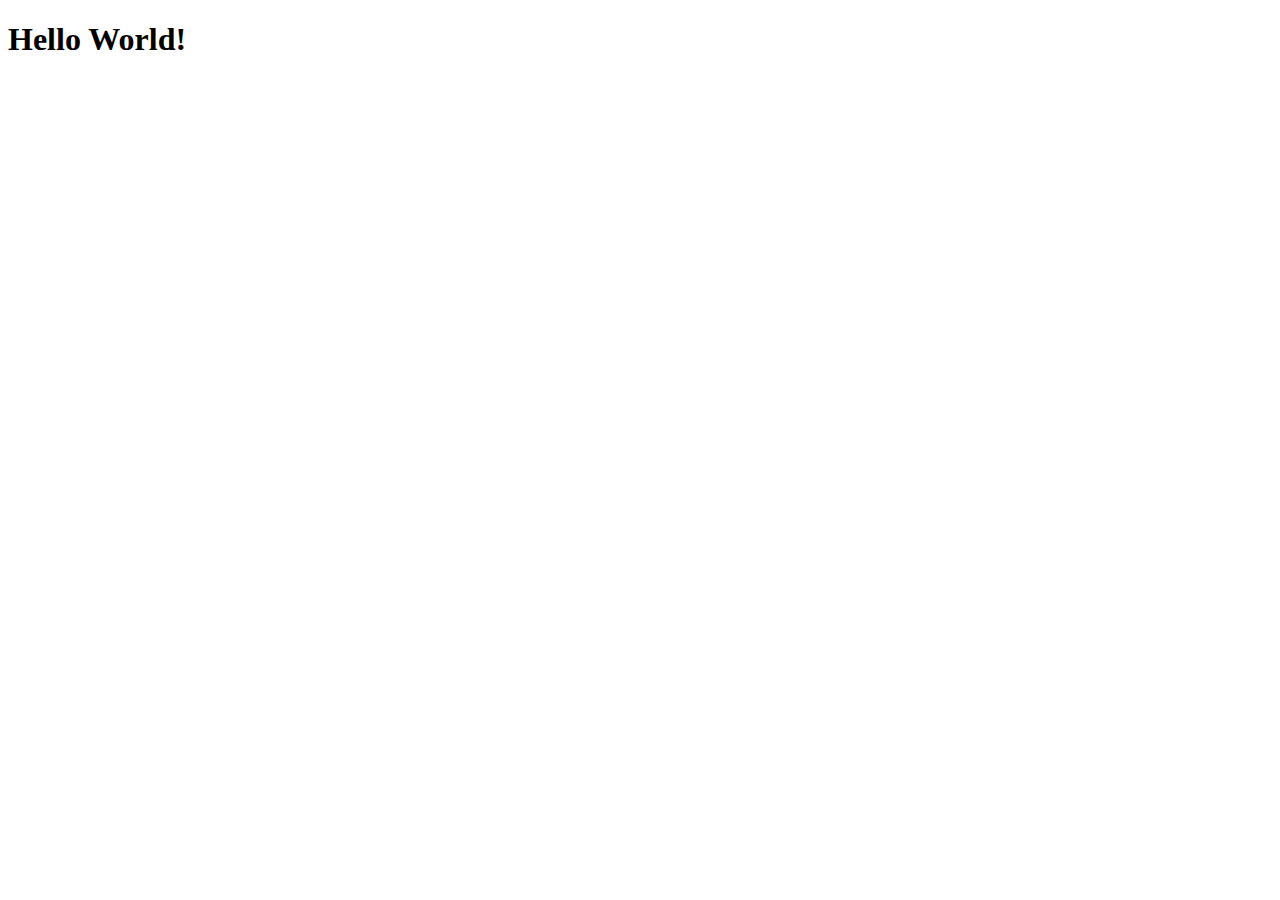
==== src/main/webapp/index.html @ 160c7483 "CRIAÇÃO DO BACKEND usando MVC em 5 camadas e aplicação de testes unitários." ====
<!DOCTYPE html>
<html>
    <head>
        <title>Start Page</title>
        <meta http-equiv="Content-Type" content="text/html; charset=UTF-8">
    </head>
    <body>
        <h1>Hello World!</h1>
    </body>
</html>
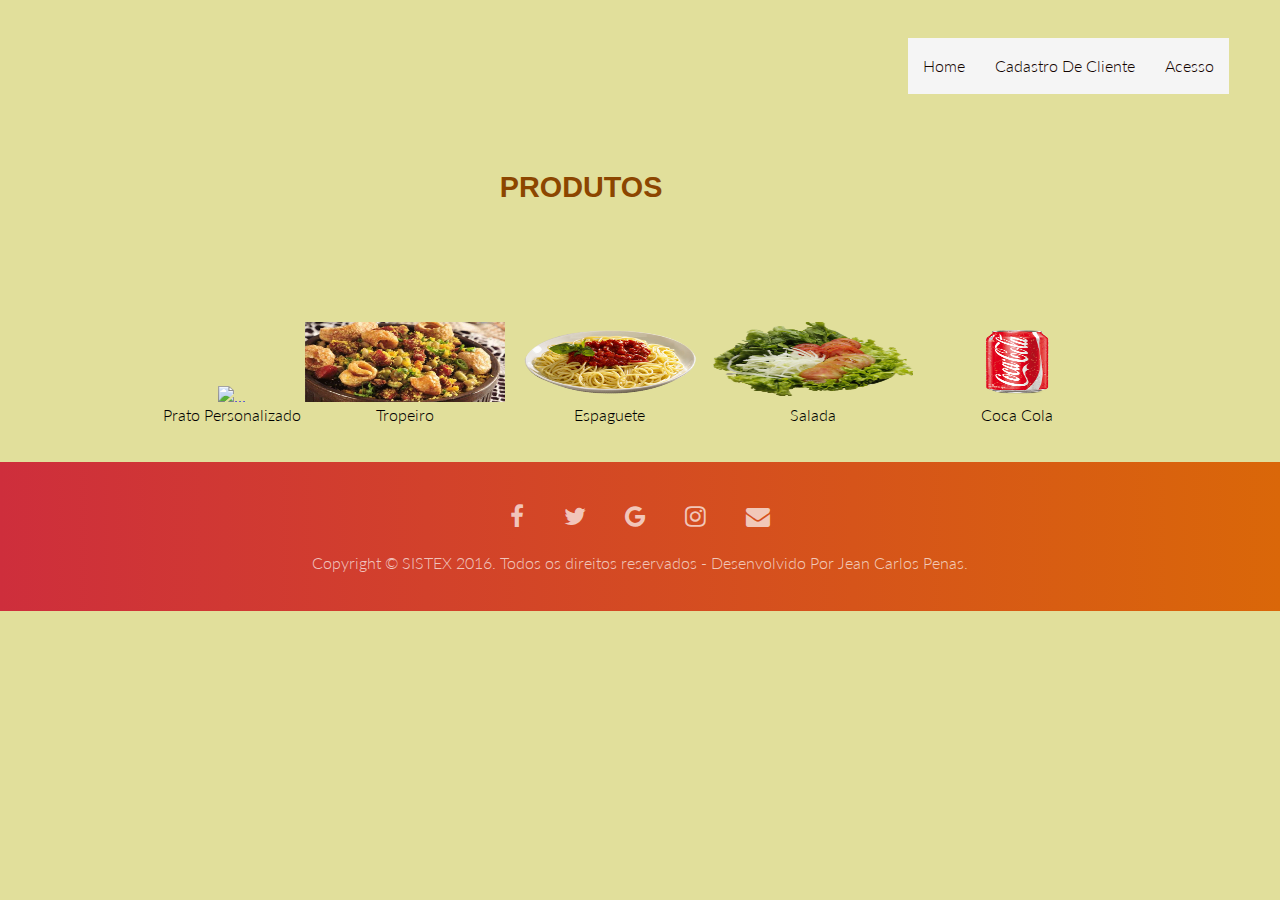
==== commit 6f251709: "Adaptando o banco ao modelo relacional" ====
--- a/src/main/webapp/index.html
+++ b/src/main/webapp/index.html
@@ -1,10 +1,99 @@
-<!DOCTYPE html>
-<html>
-    <head>
-        <title>Start Page</title>
-        <meta http-equiv="Content-Type" content="text/html; charset=UTF-8">
-    </head>
-    <body>
-        <h1>Hello World!</h1>
-    </body>
-</html>
+
+<!DOCTYPE html>
+<html lang="pt-br">
+    <head>
+    	<meta charset="utf-8">
+    	<meta name="viewport" content="width=device-width, initial-scale=1">
+    	<title> Sistema Web De Gerenciamento FastFood </title>
+    	<link rel="stylesheet" href="css/style.css">
+    	<link rel="stylesheet" href="https://maxcdn.bootstrapcdn.com/font-awesome/4.5.0/css/font-awesome.min.css">
+    	<link href='https://fonts.googleapis.com/css?family=Lato:400,300,700' rel='stylesheet' type='text/css'>
+    	<link rel="icon" href="img/icon.png">
+        <script type="text/javascript" src="js/funcoes.js"></script>
+        <script src="https://ajax.googleapis.com/ajax/libs/jquery/3.2.0/jquery.min.js"></script>
+    </head>
+
+    <body>
+        <!-- CABEÇALHO -->
+        <header class="cabecalho container Home1">
+           <a href="index.html"><h1 class="logo"> SISTEC-Especializada em Soluções Digitais </h1></a>
+           <button class="btn-menu bg-gradient" ><i class="fa fa-bars fa-lg"></i></button>
+
+           <nav class="menu" id="close1">
+               <a class="btn-close"><i class="fa fa-times"></i></a>
+               <ul>
+                   <li class="home"><a href="index.html">Home</a></li>
+                   <li class="home"><a href="cadastroClientes.html">Cadastro De Cliente</a></li>
+                   <li class="home"><a href="acesso.html">Acesso</a></li>
+               </ul>
+           </nav>
+        </header>
+        
+        <!-- SERVICOS -->
+         
+        <main class="imagem servicos container">
+         
+                <h1 class="bg-titulo">PRODUTOS</h1>
+                <form method="post" action="acesso.html" onsubmit="mensagem();">
+                    <div class="produtos">
+                   
+                        <figure class="figure" >
+                            <a href="acesso.html"><img class="prato" src="img/prato.png" alt="..." class="img-thumbnail"></a> 
+                            <figcaption class="figure-caption">Prato Personalizado</figcaption>
+                        </figure>
+
+                        <figure class="figure" >
+                            <a href="acesso.html"><img class="prato" src="img/tropeiro.png" alt="..." class="img-thumbnail"></a> 
+                            <figcaption class="figure-caption">Tropeiro</figcaption>
+                        </figure>
+
+                        <figure class="figure" >
+                            <a href="acesso.html"><img class="prato" src="img/espaguete.png" alt="..." class="img-thumbnail"></a> 
+                            <figcaption class="figure-caption">Espaguete</figcaption>
+                        </figure>
+                        <figure class="figure" >
+                            <a href="acesso.html"><img class="prato" src="img/salada.png" alt="..." class="img-thumbnail"></a> 
+                            <figcaption class="figure-caption">Salada</figcaption>
+                        </figure>
+                        
+                        <figure class="figure" >
+                            <a href="acesso.jsp"><img class="prato" src="img/refrigerante.png" alt="..." class="img-thumbnail"></a> 
+                            <figcaption class="figure-caption">Coca Cola</figcaption>
+                        </figure> 
+                    </div>
+                    
+<!--                      
+                    <div class="newsletter container bg-grey botaopedido">
+                        <button type="submit" class="bg-white radius campo">Solicitar Pedido</button>
+                    </div>
+                    -->
+                </form>
+        </main>
+
+        <!-- RODAPÉ -->
+        <footer class="rodape container bg-gradient">
+          <div class="social-icons">
+            <a href="#"><i class="fa fa-facebook"></i></a>
+            <a href="#"><i class="fa fa-twitter"></i></a>
+            <a href="#"><i class="fa fa-google"></i></a>
+            <a href="#"><i class="fa fa-instagram"></i></a>
+            <a href="#"><i class="fa fa-envelope"></i></a>
+          </div>
+          <p class="copyright">
+            Copyright © SISTEX 2016. Todos os direitos reservados - Desenvolvido Por Jean Carlos Penas.
+        </footer>
+        <!-- JQUERY-->
+		
+		<script>
+			$(".btn-menu").click(function(){
+				$(".menu").show();
+			});
+			$(".btn-close").click(function(){
+				$(".menu").hide();
+			});
+		</script>
+	</body>
+
+    </body>
+</html>
+
--- a/src/main/webapp/css/style.css
+++ b/src/main/webapp/css/style.css
@@ -0,0 +1,235 @@
+
+/*=========== RESET ==========*/
+* {margin: 0; padding: 0; font-size: 100%; border: none; outline: none; font-weight: 300; box-sizing: border-box;
+	font-family: 'Lato', sans-serif;}
+	/*body {background-color: rgb(173,236,164);}*/
+	body {background-color: rgb(225,223,155);}
+	a {text-decoration: none;}
+	ul {list-style: none;}
+
+
+	img {max-width: 100%;}
+	/*=========== CONTAINER ==========*/
+	.container {width: 100%; float: left; padding: 3% 4%; text-align: center;}
+	/*=========== BG COLORS ==========*/
+	.bg-gradient {background: linear-gradient(to right,#ce2e3c,#da6709);}
+	.bg-black {background-color: rgb(189,180,6); }
+	.bg-white {background-color: rgb(215,215,215);}
+	.bg-grey {background-color: rgb(93,93,93);}
+	.bg-grey-1{background-color: rgb(180,180,180);}
+	/*=========== HELPERS ==========*/
+	.radius {border-radius: 7px;}
+
+	/*colocando campos e ches um abaixo do outro*/
+	.campo2{
+		display:block;
+		background-color:rgb(180,180,180);
+	}
+
+
+	/*---Tabela-----*/
+
+
+.titulo{
+  width:100%;
+}
+.titulo h2,h3{
+  margin-right:50%;
+}
+td{
+    text-align: left;
+}
+
+  /*--fim estilo da tabela---*/
+    .acesso1 p{
+            width:300px;
+            margin-left:30%;
+            background-color:rgb(180,180,180);
+    }
+    .titulo{
+            text-align: left;
+            margin-left:20%;
+    }
+    .acesso1 input{
+            width:100%;
+            color:black;
+    }
+    .campo2{
+            margin-left:30%;
+    }
+    .prato{
+        width: 200px;
+        height: 80px;
+    }
+    .produtos{
+        margin-top: 10%;
+    }
+    .botaopedido{
+        margin-top: 5%;
+    }
+    .oculto{
+        display: none;
+    }
+    figure{
+        display: inline-block;
+    }
+  .selecao{
+    width:100%;
+    margin-right:10%;
+    padding-bottom: 1%;
+    margin-top:1%;
+		color:black;
+		font-weight: bold;
+  }
+	select option{
+			font-weight: bold;
+	}
+
+.contato h2{
+	margin-right:43%;
+}
+	.botao2{
+		width:100px;
+		height:30px;
+		margin-left:-20%;
+	}
+
+	.campo{
+		display:block;
+	}
+ 	.titulo{
+			display:inline-block;
+			margin-right:8%;
+			color:black;
+			font-size:110%;
+	}
+	.titulos{
+		width:100%;
+		float:left;
+	}
+
+
+		::-webkit-input-placeholder {
+	   color: black;
+	}
+
+	:-moz-placeholder { /* Firefox 18- */
+	   color: black;
+	}
+
+	::-moz-placeholder {  /* Firefox 19+ */
+	   color: black;
+	}
+
+	:-ms-input-placeholder {
+	   color: black;
+	}
+
+	.comida img{background-color:rgb(173,236,164);}
+	/* CABEÇALHO */
+	.logo {width: 56px; height: 56px; float: left; background: url(../img/logo-mobile.png) center center/56px no-repeat;
+		font-size: 0;}
+		.btn-menu {width: 56px; height: 56px; float: right; text-align: center; color: #fff; border-radius:56px; cursor: pointer;}
+		/* MENU */
+		.menu {display:none; width: 100%; height: 100%; position: fixed; background-color: rgba(0,0,0,0.9); top: 0; left: 0;}
+		.btn-close {font-size: 1.5em; color: #fff; float: right; cursor: pointer; margin: 2% 3% 0 0;}
+		.menu ul {width: 100%; float: left; text-align: center;}
+		.menu li {padding: 1.5%;}
+		.menu li a {font-size: 2em; color: #fff; padding: 1.5% 3%;}
+		.menu li a:hover {border:1px solid #da6709;}
+		/* BANNER */
+		.banner {background: url(../img/bg.jpg) no-repeat fixed;}
+		.title {width: 100%;}
+		.title h2 {font-size: 2.5em; color: #fff; font-weight: 700;}
+		.title h3 {font-size: 1.5em; color: #fff;}
+		.buttons {width: 100%; margin-top: 2%;}
+		.buttons i {float: right;}
+		.btn {width: 100%; font-size: 1.5em; text-align: left; cursor: pointer; padding: 5%; }
+		.btn-cadastrar { color: #130400;}
+		.btn-sobre {color:#fff ; margin-top: 2%;}
+		/* SERVIÇOS */
+		.servico {width: 100%;  text-align: left;  margin-bottom: 3%;}
+		.servico img {border-radius: 7px 7px 0 0;}
+		.inner {padding: 7%;}
+		.inner a {font-size: 1.5em; color: #130400; font-weight: 700; }
+		.inner h4 {font-size: 1.2em; color: #130400; margin-top: 2%; }
+		.inner p {margin-top: 6%; color: #130400; line-height: 1.5em;}
+		/* NEWSLETTER */
+		.newsletter h2 {font-size: 1.5em; color: #fff; font-weight: 700;}
+		.newsletter h3 {color: #fff;}
+		.newsletter form {margin-top: 2%;}
+		.newsletter input {width: 100%;  color: black; border: 1px solid black; padding: 5%; }
+		.newsletter textarea {width: 100%;  color: black; border: 1px solid black; padding: 5%; }
+		.newsletter button {width: 100%;  color:#130400; padding: 5%; cursor: pointer; margin-top: 2%; }
+
+		/*Tabela pedidos oculta na pagina conta*/
+		.pedidos{
+			display:none;
+		}
+	.bg-titulo{
+		margin-right:10%;
+		font-family: 'Arial';
+		font-weight: bold;
+		color:rgb(140,70,0);
+		font-size:180%;
+	}
+		.botao{margin-right:80%;}
+
+		.visao h1, .missao h1, .valores h1, .historia h1{font-family: sans-serif, 'Arial', serif;text-align: center;}
+
+		.valores .inner ol li{padding-bottom:1%;}
+		/*Acesso*/
+		.bloco{display: block;}
+		/* RODAPÉ */
+		.social-icons a {font-size: 1.5em; color: rgba(255,255,255,0.7); margin-right: 3%;}
+		.social-icons a:last-child {margin-right: 0;}
+		.social-icons a:hover {color: rgb(255,255,255);}
+		.copyright {color: rgba(255, 255, 255, 0.7); margin-top:2%;}
+		/* ========== MOBILE FIRST ==========*/
+		/* SMALL DEVICES - SMARTPHONES */
+		@media screen and (min-width: 480px) {
+			.logo {width: 214px; background: url(../img/logo.png) center center/214px no-repeat;}
+			.btn {font-size: 2em;}
+
+		}
+		/* SMALL DEVICES - TABLETS*/
+		@media screen and (min-width: 768px) {
+			.servico {width: 49%; float: left; margin-right: 2%;}
+			.servico:nth-child(2){margin-right: 0;}
+			.newsletter h2 {font-size: 2em;}
+			.newsletter h3 {font-size: 1.5em;}
+			.newsletter input {width: 50%; padding: 2%; float: left; margin-left: 20%;margin-right:80%;}
+			.newsletter button {width: 50%; padding: 2%; float: left; margin-top: 1%;margin-left: 20%;margin-right:80%;}
+			.selecao {width: 50%; padding: 2%; float: left; margin-top: 1%;margin-left: 20%;margin-right:80%;}
+			.newsletter textarea{width:50%;padding:2%;float:left;margin-top:0;margin-left: 20%;margin-right:80%;}
+		}
+
+		/* MEDIUM DEVICES - TABLETS & DESKTOPS*/
+		@media screen and (min-width: 960px) {
+			.title {width: 70%; float: left; text-align: left;}
+			.title h2 {font-size: 3em;}
+			.title h3 {font-size: 2em;}
+			.buttons {width: 30%; float: right; margin-top: 0; }
+			.servico {width: 32%; }
+			.servico:nth-child(2){margin-right: 2%;}
+			.servico:nth-child(3){margin-right: 0;}
+			.newsletter input {width: 50%; float: none;}
+			.newsletter button {width: 50%; float: none;}
+			.selecao {width: 50%; float: none;}
+		}
+
+		/*formulario contato*/
+		.campo2{
+			display:block;
+		}
+		/* LARGE DEVICES - WIDE SCREENS*/
+		@media screen and (min-width: 1280px) {
+			.btn-menu {display: none;}
+			.btn-close {display: none;}
+			.menu {width: auto; height: 56px; line-height: 56px; float: right; background-color: #f5f5f5;
+				display: block !important; position: static;}
+				.menu li {padding: 0; float: left;}
+				.menu li a {color:#130400; font-size: 1em; padding: 15px; }
+				.menu li a:hover {border: none; color:#da6709; }
+
+			}
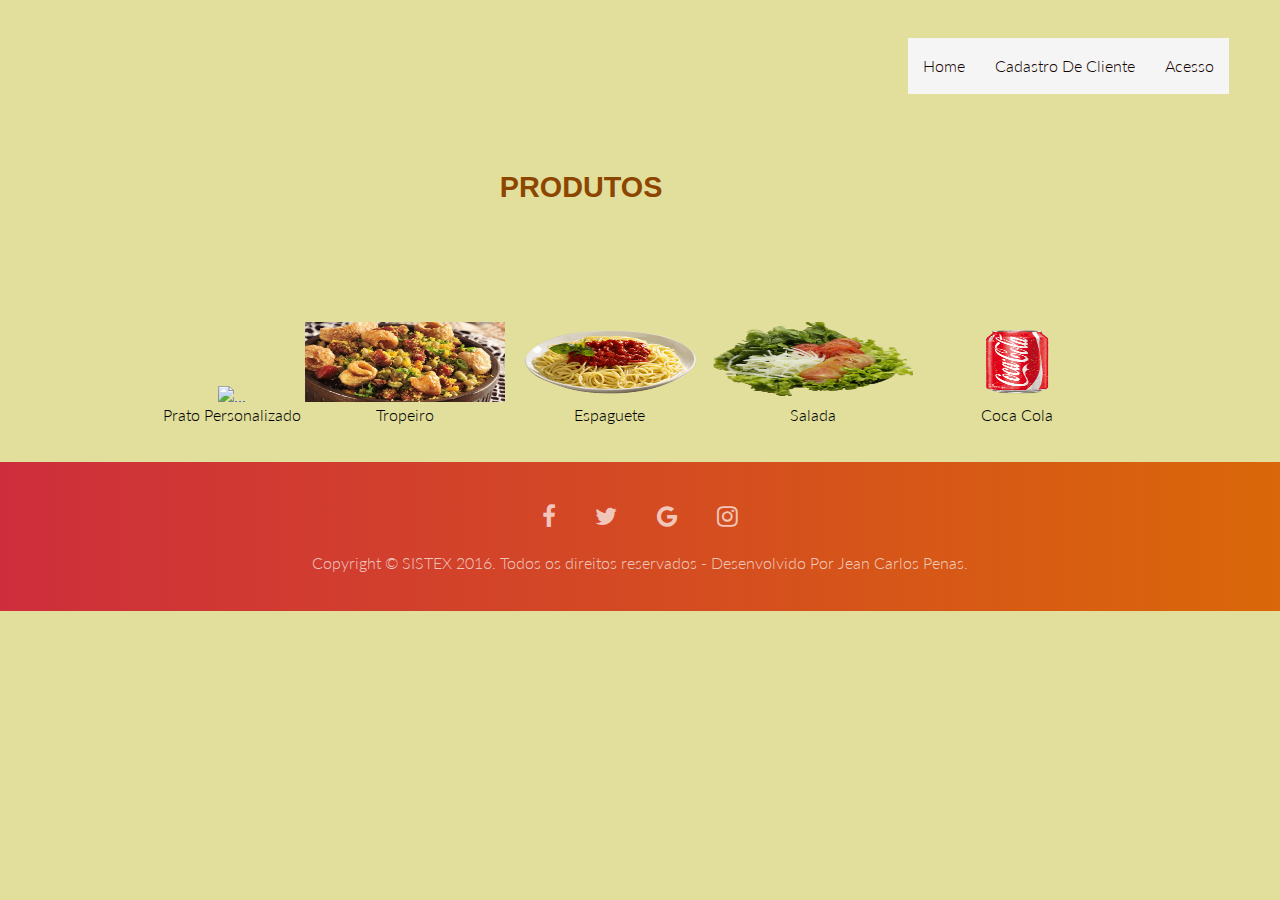
==== commit f796f629: "Alteração paginas front-end e adição de métodos back-end" ====
--- a/src/main/webapp/index.html
+++ b/src/main/webapp/index.html
@@ -73,11 +73,10 @@
         <!-- RODAPÉ -->
         <footer class="rodape container bg-gradient">
           <div class="social-icons">
-            <a href="#"><i class="fa fa-facebook"></i></a>
-            <a href="#"><i class="fa fa-twitter"></i></a>
-            <a href="#"><i class="fa fa-google"></i></a>
-            <a href="#"><i class="fa fa-instagram"></i></a>
-            <a href="#"><i class="fa fa-envelope"></i></a>
+            <a href="https://pt-br.facebook.com/"><i class="fa fa-facebook"></i></a>
+            <a href="https://twitter.com/login?lang=pt"><i class="fa fa-twitter"></i></a>
+            <a href="https://accounts.google.com"><i class="fa fa-google"></i></a>
+            <a href="https://www.instagram.com/?hl=pt-br"><i class="fa fa-instagram"></i></a>
           </div>
           <p class="copyright">
             Copyright © SISTEX 2016. Todos os direitos reservados - Desenvolvido Por Jean Carlos Penas.
